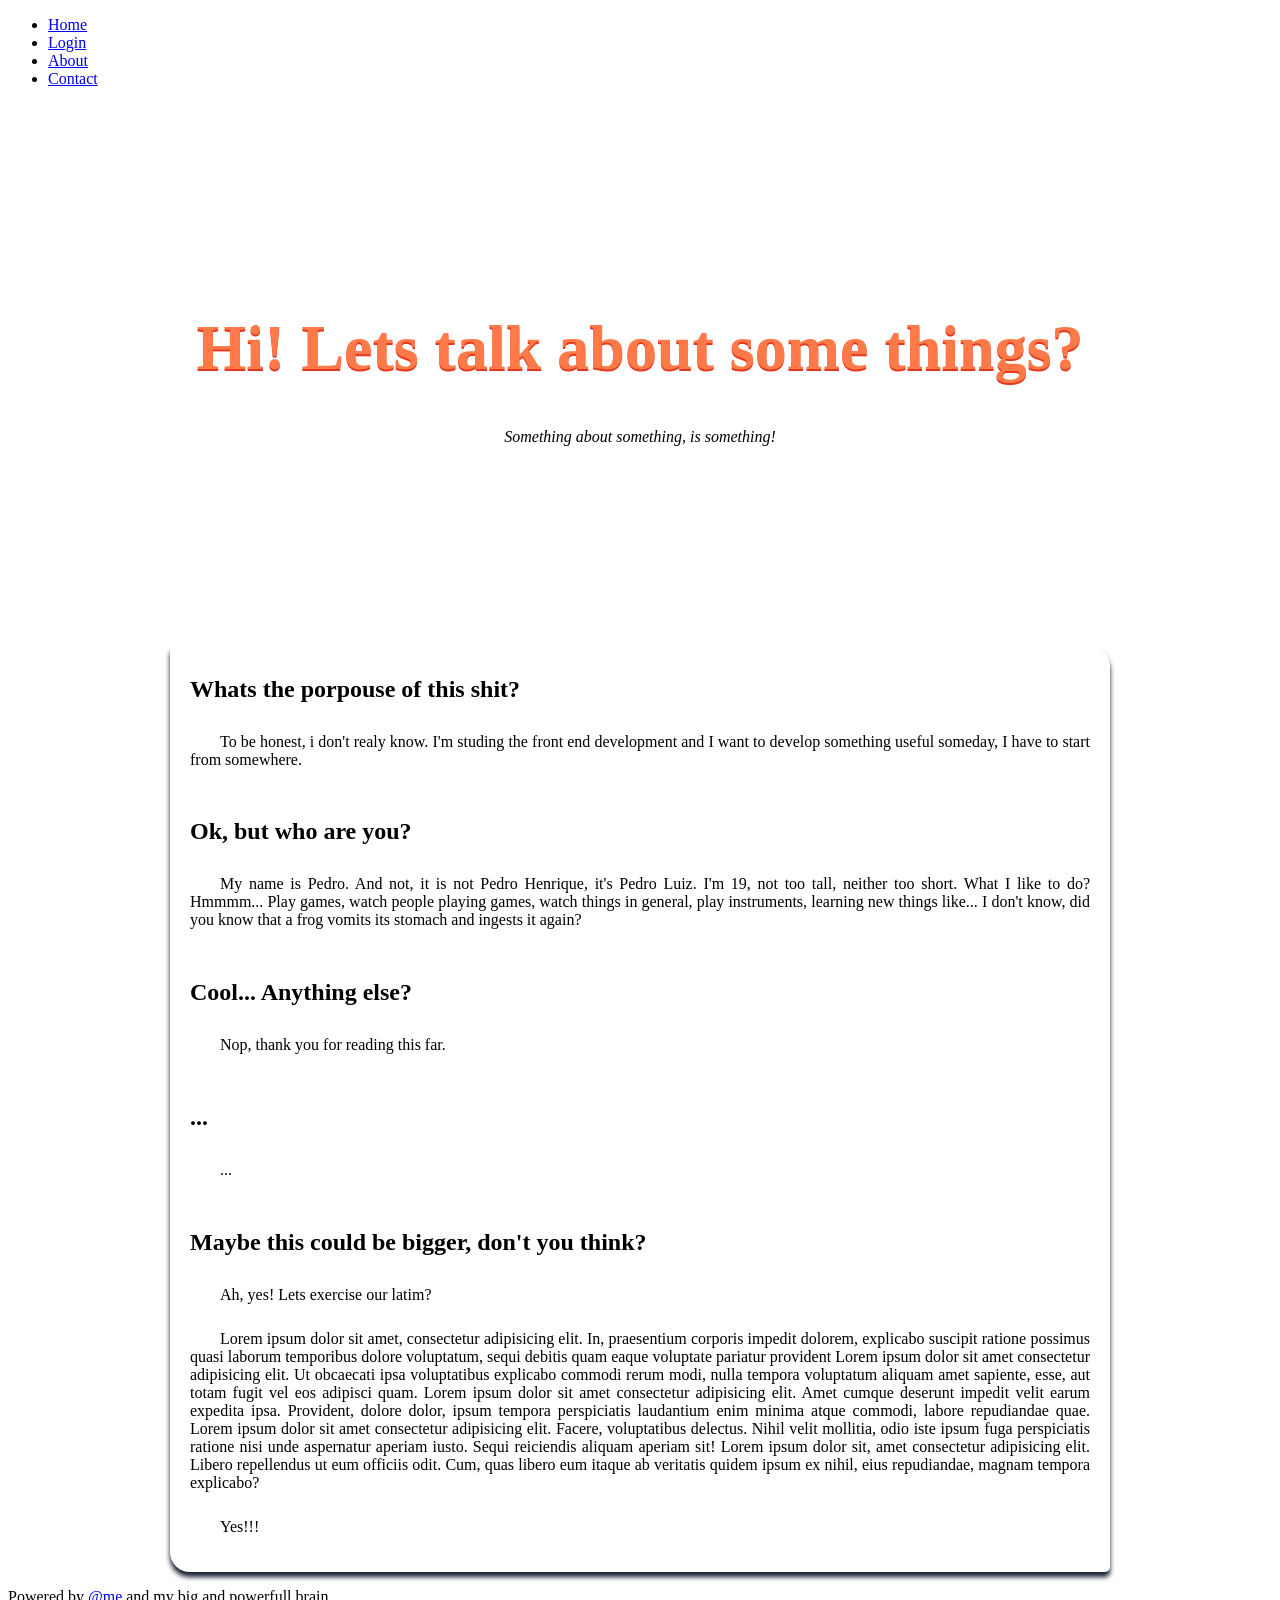
==== teste/index.html @ 9c3eae96 "Add files via upload" ====
<!DOCTYPE html>
<html lang="pt-br">
<head>
    <meta charset="UTF-8">
    <meta http-equiv="X-UA-Compatible" content="IE=edge">
    <meta name="viewport" content="width=device-width, initial-scale=1.0">
    <title>Hey there!</title>
    <link rel="stylesheet" href="style.css">
    <link rel="stylesheet" href="/Sites/teste/mainstyle.css">
</head>
<body>
    <nav>
        <ul class="navbar">
            <li><a href="index.html">Home</a></li>
            <li><a href="./login/login.html">Login</a></li>
            <li><a href="#">About</a></li>
            <li><a href="#">Contact</a></li>
        </ul>
    </nav>
    <header>
        <h1>Hi! Lets talk about some things?</h1>
        <p>Something about something, is something!</p>
    </header>
    <main>
        <h2>Whats the porpouse of this shit?</h2>
        <p>To be honest, i don't realy know. I'm studing the front end development and I want to develop something useful someday, I have to start from somewhere.</p>
        <h2>Ok, but who are you?</h2>
        <p>My name is Pedro. And not, it is not Pedro Henrique, it's Pedro Luiz. I'm 19, not too tall, neither too short. What I like to do? Hmmmm... Play games, watch people playing games, watch things in general,  play instruments, learning new things like... I don't know, did you know that a frog vomits its stomach and ingests it again?</p>
        <h2>Cool... Anything else?</h2>
        <p>Nop, thank you for reading this far.</p>
        <h2>...</h2>
        <p>...</p>
        <h2>Maybe this could be bigger, don't you think?</h2>
        <p>Ah, yes! Lets exercise our latim?</p>
        <p>Lorem ipsum dolor sit amet, consectetur adipisicing elit. In, praesentium corporis impedit dolorem, explicabo suscipit ratione possimus quasi laborum temporibus dolore voluptatum, sequi debitis quam eaque voluptate pariatur provident Lorem ipsum dolor sit amet consectetur adipisicing elit. Ut obcaecati ipsa voluptatibus explicabo commodi rerum modi, nulla tempora voluptatum aliquam amet sapiente, esse, aut totam fugit vel eos adipisci quam. Lorem ipsum dolor sit amet consectetur adipisicing elit. Amet cumque deserunt impedit velit earum expedita ipsa. Provident, dolore dolor, ipsum tempora perspiciatis laudantium enim minima atque commodi, labore repudiandae quae. Lorem ipsum dolor sit amet consectetur adipisicing elit. Facere, voluptatibus delectus. Nihil velit mollitia, odio iste ipsum fuga perspiciatis ratione nisi unde aspernatur aperiam iusto. Sequi reiciendis aliquam aperiam sit! Lorem ipsum dolor sit, amet consectetur adipisicing elit. Libero repellendus ut eum officiis odit. Cum, quas libero eum itaque ab veritatis quidem ipsum ex nihil, eius repudiandae, magnam tempora explicabo?</p>
        
        <p>Yes!!!</p>
    </main>
    <footer>
        <p>Powered by <a href="#">@me</a> and my big and powerfull brain.</p>
    </footer>
</body>
</html>
---- teste/style.css ----
header {
    text-align: center;
    margin-top: 38px;
    color: #FF7A48;
}

header h1 {
    padding-top: 20vh;
    font-size: 4em;
    text-shadow: 0px 2px #E3371E;
}

header p {
    font-size: 1em;
    font-style: italic;
    padding-bottom: 20vh;
    color: black;
}

main {
    background-color: white;
    max-width: 900px;
    text-align: justify;
    margin: auto;
    padding: 0px 20px 20px 20px;
    border-radius: 5px 20px;
    box-shadow: 0 5px 5px 0 #151F30;
}

main h2 {
    padding-top: 30px;
}

main p {
    text-indent: 30px;
    padding-top: 10px;
}
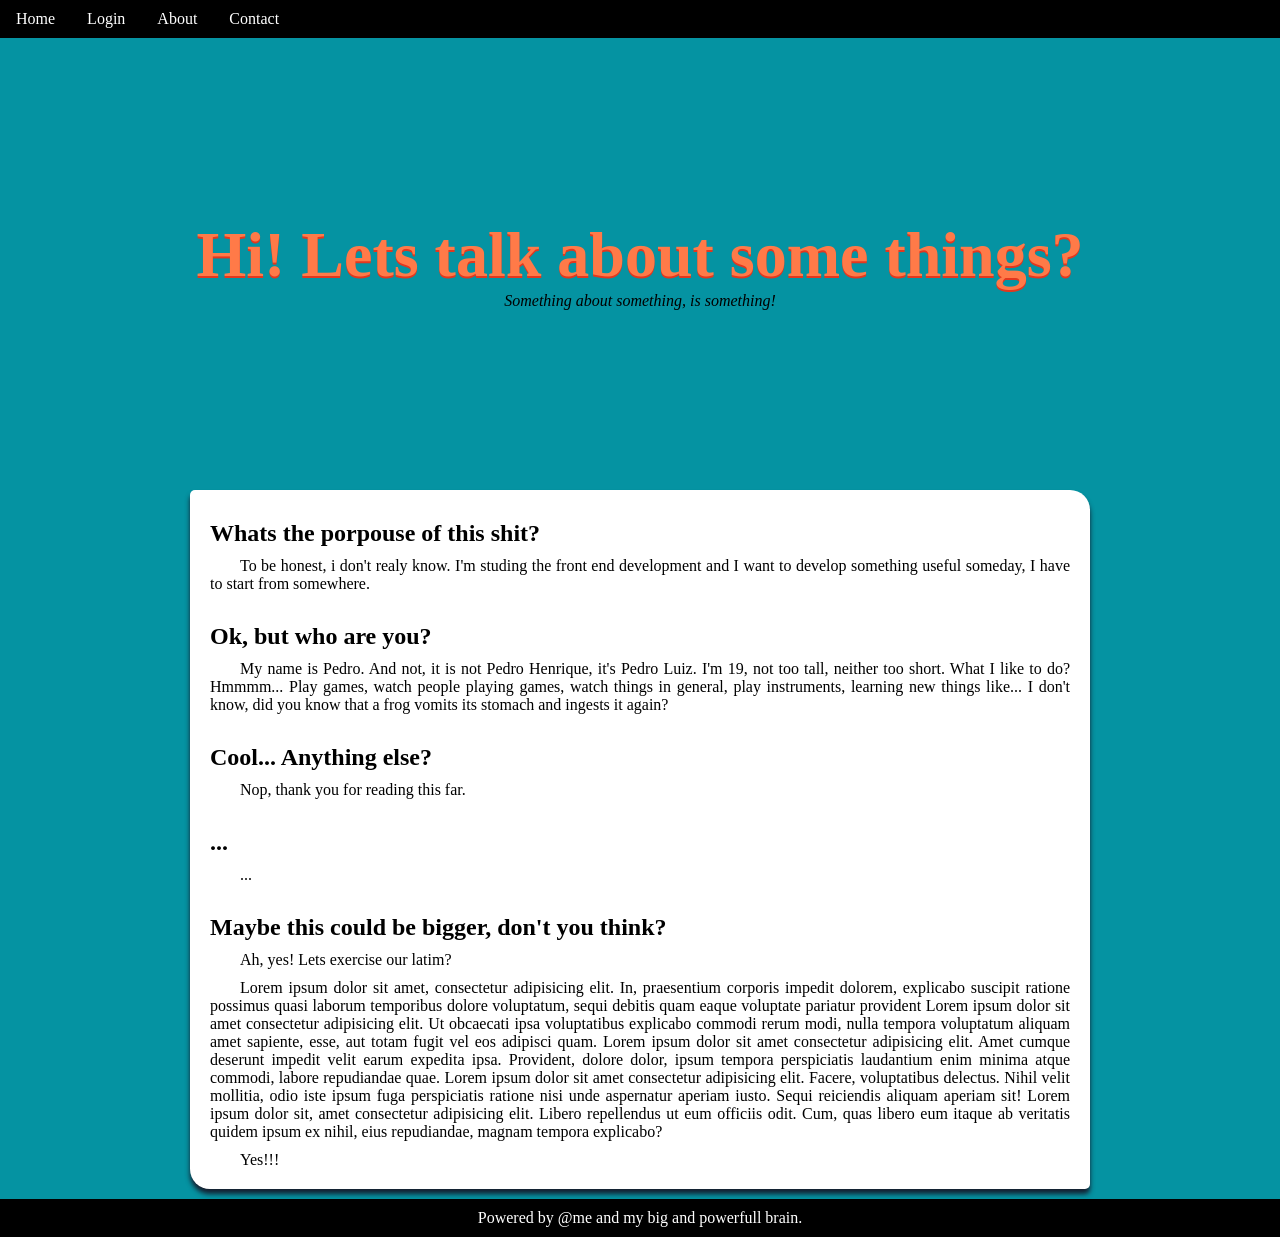
==== commit 446385ec: "Add files via upload" ====
--- a/teste/index.html
+++ b/teste/index.html
@@ -5,13 +5,13 @@
     <meta http-equiv="X-UA-Compatible" content="IE=edge">
     <meta name="viewport" content="width=device-width, initial-scale=1.0">
     <title>Hey there!</title>
-    <link rel="stylesheet" href="style.css">
-    <link rel="stylesheet" href="/Sites/teste/mainstyle.css">
+    <link rel="stylesheet" href="./style.css">
+    <link rel="stylesheet" href="./mainstyle.css">
 </head>
 <body>
     <nav>
         <ul class="navbar">
-            <li><a href="index.html">Home</a></li>
+            <li><a href="./index.html">Home</a></li>
             <li><a href="./login/login.html">Login</a></li>
             <li><a href="#">About</a></li>
             <li><a href="#">Contact</a></li>
--- a/teste/mainstyle.css
+++ b/teste/mainstyle.css
@@ -0,0 +1,46 @@
+* {
+    box-sizing: border-box;
+    margin: 0;
+    padding: 0;
+}
+
+.navbar {
+    list-style-type: none;
+    overflow: hidden;
+    background-color: black;
+    position: fixed;
+    top: 0px;
+    width: 100%;
+}
+
+.navbar li {
+    float: left;
+}
+
+.navbar li a {
+    display: block;
+    padding: 10px 16px;
+    text-decoration: none;
+    color: white;
+}
+
+.navbar li a:hover {
+    background-color: #222222;
+}
+
+body {
+    background-color: #0593A2;
+}
+
+footer {
+    margin-top: 10px;
+    background-color: black;
+    color: white;
+    padding: 10px;
+    text-align: center;
+}
+
+footer a {
+    text-decoration: none;
+    color: white;
+}
